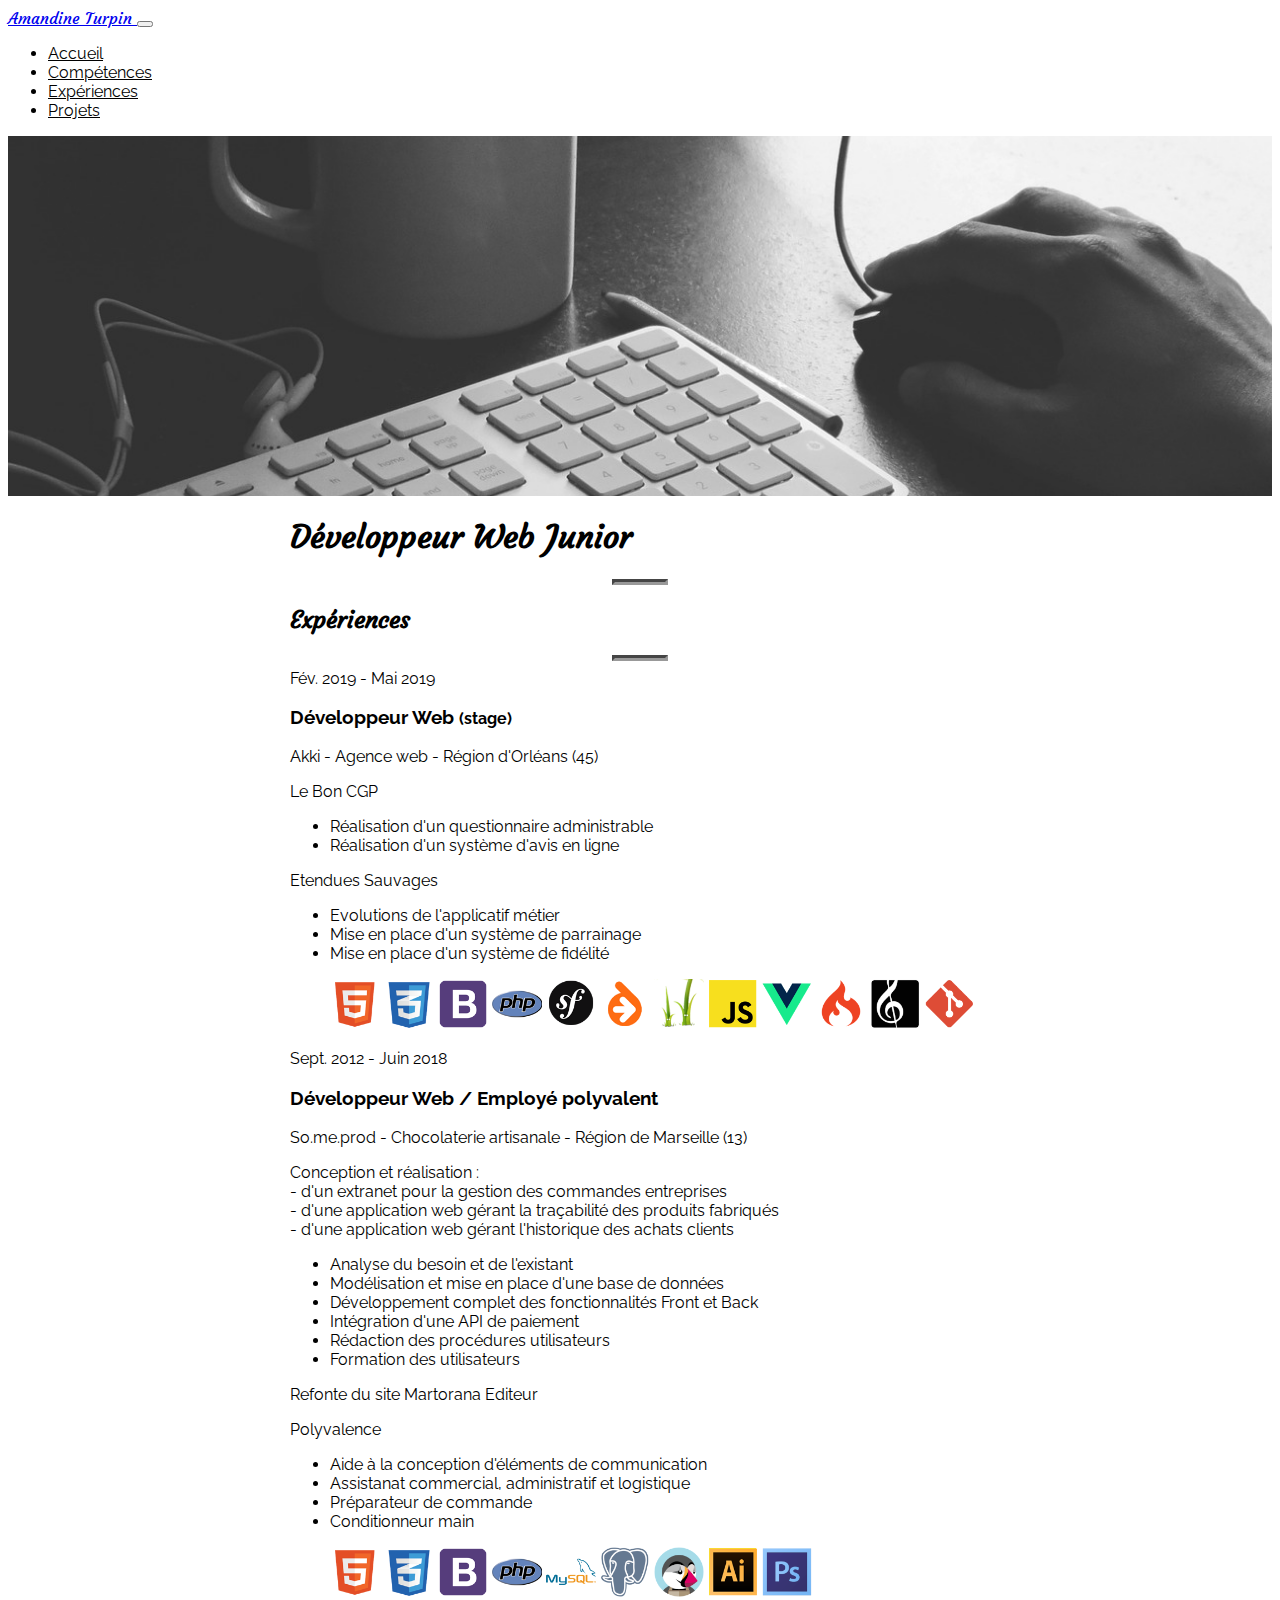
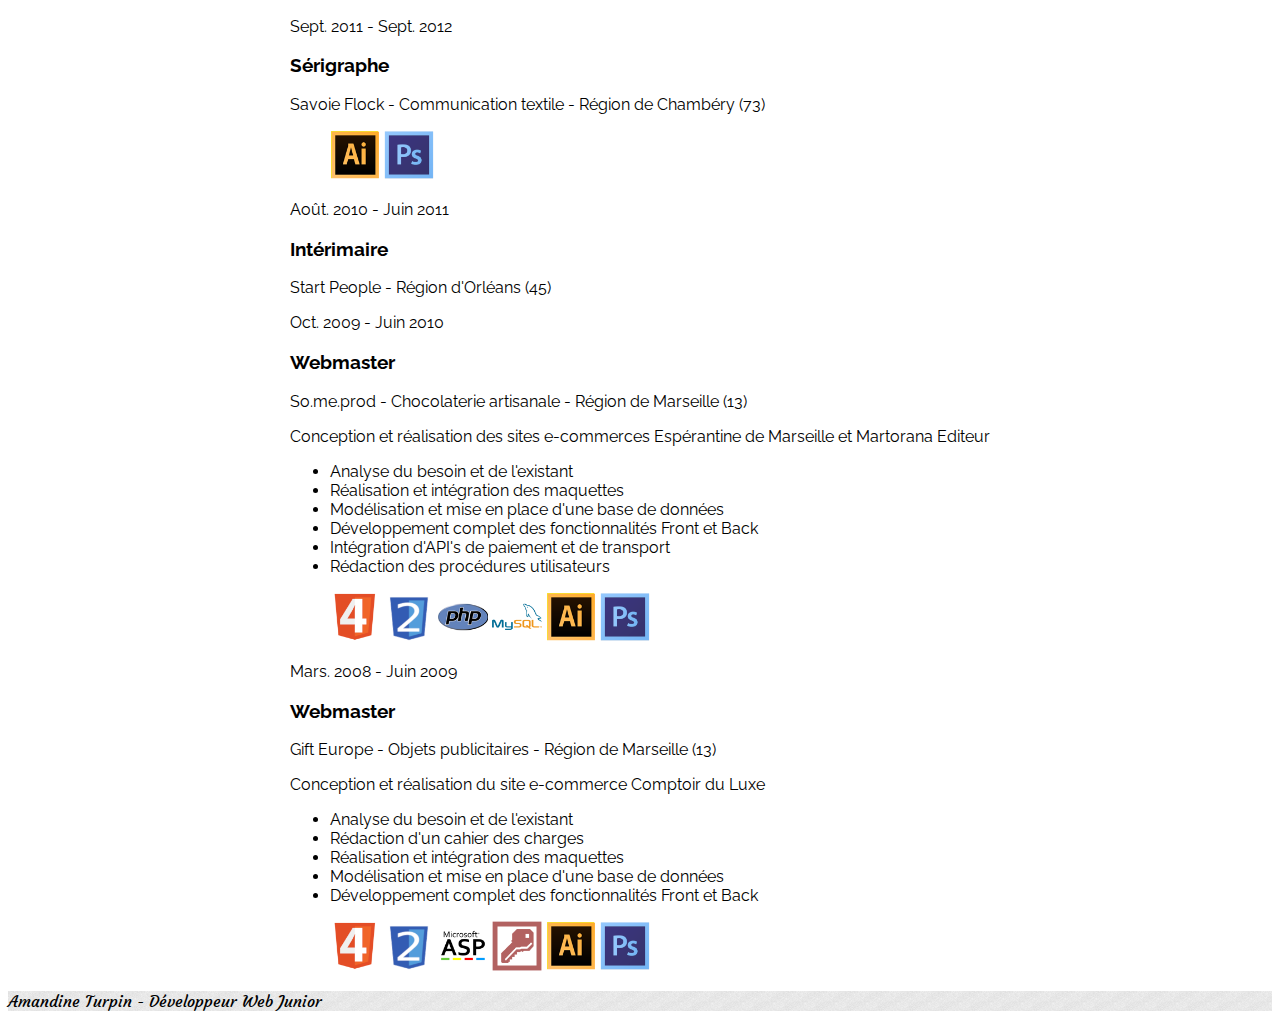
==== experiences.html @ f18df3b7 "Footer section" ====
<!doctype html>
<html lang="fr">
<head>
    <!-- Required meta tags -->
    <meta charset="utf-8">
    <meta name="viewport" content="width=device-width, initial-scale=1, shrink-to-fit=no">

    <!-- Bootstrap CSS -->
    <link rel="stylesheet" href="https://stackpath.bootstrapcdn.com/bootstrap/4.1.3/css/bootstrap.min.css"
          integrity="sha384-MCw98/SFnGE8fJT3GXwEOngsV7Zt27NXFoaoApmYm81iuXoPkFOJwJ8ERdknLPMO"
          crossorigin="anonymous">
    <link rel="stylesheet" href="https://use.fontawesome.com/releases/v5.5.0/css/all.css"
          integrity="sha384-B4dIYHKNBt8Bc12p+WXckhzcICo0wtJAoU8YZTY5qE0Id1GSseTk6S+L3BlXeVIU"
          crossorigin="anonymous">

    <link href="https://fonts.googleapis.com/css?family=Courgette" rel="stylesheet">
    <link href="https://fonts.googleapis.com/css?family=Raleway" rel="stylesheet">
    <link href="css/style.css" rel="stylesheet">

    <title>Amandine Turpin - D&eacute;veloppeur Web</title>
</head>

<body>

<nav class="navbar navbar-expand-lg navbar-light bg-light fixed-top border-bottom border-secondary" id="mainNav">
    <div class="container">
        <a class="navbar-brand js-scroll-trigger" href="index.html">
            Amandine <span class="text-info">Turpin</span>
        </a>
        <button class="navbar-toggler navbar-toggler-right" type="button" data-toggle="collapse"
                data-target="#navbarResponsive" aria-controls="navbarResponsive" aria-expanded="false"
                aria-label="Amandine Turpin">
            <span class="navbar-toggler-icon"></span>
        </button>
        <div class="collapse navbar-collapse" id="navbarResponsive">
            <ul class="navbar-nav ml-auto">
                <li class="nav-item">
                    <a class="nav-link" href="index.html">Accueil</a>
                </li>
                <li class="nav-item">
                    <a class="nav-link" href="skills.html">Compétences</a>
                </li>
                <li class="nav-item">
                    <a class="nav-link" href="experiences.html">Expériences</a>
                </li>
                <li class="nav-item">
                    <a class="nav-link" href="projects.html">Projets</a>
                </li>
            </ul>
        </div>
    </div>
</nav>

<header>
    <div class="container-fluid my-auto">
        <div class="row secondary-header border-bottom border-secondary shadow">
            <div class="col-12"></div>
        </div>
    </div>
</header>

<section class="section-secondary experience p-lg-5 p-3 pt-5">
    <div class="container">
        <div class="row">
            <div class="col-12">
                <h1 class="text-center">Développeur Web <span class="text-info">Junior</span></h1>
                <hr>
                <h2 class="text-center my-4">Expériences</h2>
                <hr>
            </div>
        </div>

        <div class="row border mt-3 mb-5 p-3 rounded shadow">
            <div class="col-lg-6 text-right mb-3 order-lg-2">
                <i class="fas fa-briefcase text-info mr-2"></i> Fév. 2019 - Mai 2019
            </div>
            <div class="col-lg-6 order-lg-1">
                <h3>Développeur Web
                    <small>(stage)</small>
                </h3>
                <p>Akki - Agence web - Région d'Orléans (45)</p>
            </div>
            <div class="col-12 col-lg-6 mt-2 mt-lg-0 order-lg-3 border-top pt-3">
                <p>Le Bon CGP</p>
                <ul>
                    <li>Réalisation d'un questionnaire administrable</li>
                    <li>Réalisation d'un système d'avis en ligne</li>
                </ul>
            </div>
            <div class="col-12 col-lg-6 mt-2 mt-lg-0 order-lg-3 border-top pt-3">
                <p>Etendues Sauvages</p>
                <ul>
                    <li>Evolutions de l'applicatif métier</li>
                    <li>Mise en place d'un système de parrainage</li>
                    <li>Mise en place d'un système de fidélité</li>
                </ul>
            </div>
            <div class="col-12 mt-2 order-lg-5 border-top pt-3 experience-details">
                <ul class="pl-0">
                    <li class="mr-1"><img src="pictures/skills/html-5.png" alt="Skill : HTML 5"/></li>
                    <li class="mr-1"><img src="pictures/skills/css-3.png" alt="Skill : CSS 3"/></li>
                    <li class="mr-1"><img src="pictures/skills/bootstrap-4.png" alt="Skill : Bootstrap 4"/></li>
                    <li class="mr-1"><img src="pictures/skills/php-7.png" alt="Skill : PHP 7"/></li>
                    <li class="mr-1"><img src="pictures/skills/symfony-4.png" alt="Skill : Symfony 4"/></li>
                    <li class="mr-1"><img src="pictures/skills/doctrine.png" alt="Skill : Doctrine"/></li>
                    <li class="mr-1"><img src="pictures/skills/twig-1.png" alt="Skill : Twig"/></li>
                    <li class="mr-1"><img src="pictures/skills/js.png" alt="Skill : Javascript"/></li>
                    <li class="mr-1"><img src="pictures/skills/vuejs.png" alt="Skill : Vue.js"/></li>
                    <li class="mr-1"><img src="pictures/skills/codeigniter.png" alt="Skill : CodeIgniter"/></li>
                    <li class="mr-1"><img src="pictures/skills/sonata.png" alt="Skill : Sonata Admin"/></li>
                    <li class="mr-1"><img src="pictures/skills/git.png" alt="Skill : Git"/></li>
                </ul>
            </div>
        </div>

        <div class="row border mt-3 mb-5 p-3 rounded shadow">
            <div class="col-lg-4 text-right mb-3 order-lg-2">
                <i class="fas fa-briefcase text-info mr-2"></i> Sept. 2012 - Juin 2018
            </div>
            <div class="col-lg-8 order-lg-1">
                <h3>Développeur Web / Employé polyvalent</h3>
                <p>So.me.prod - Chocolaterie artisanale - Région de Marseille (13)</p>
            </div>
            <div class="col-12 col-lg-6 mt-2 mt-lg-0 order-lg-3 border-top pt-3">
                <p>Conception et réalisation : <br/>
                    - d'un extranet pour la gestion des commandes entreprises<br/>
                    - d'une application web gérant la traçabilité des produits fabriqués<br/>
                    - d'une application web gérant l'historique des achats clients
                </p>
                <ul>
                    <li>Analyse du besoin et de l'existant</li>
                    <li>Modélisation et mise en place d'une base de données</li>
                    <li>Développement complet des fonctionnalités Front et Back</li>
                    <li>Intégration d'une API de paiement</li>
                    <li>Rédaction des procédures utilisateurs</li>
                    <li>Formation des utilisateurs</li>
                </ul>
            </div>
            <div class="col-12 col-lg-6 mt-2 mt-lg-0 order-lg-4 border-top pt-3">
                <p>Refonte du site Martorana Editeur</p>
                <p>Polyvalence</p>
                <ul>
                    <li>Aide à la conception d'éléments de communication</li>
                    <li>Assistanat commercial, administratif et logistique</li>
                    <li>Préparateur de commande</li>
                    <li>Conditionneur main</li>
                </ul>
            </div>
            <div class="col-12 mt-2 mt-lg-0 order-lg-5 border-top pt-3 experience-details">
                <ul class="pl-0">
                    <li class="mr-1"><img src="pictures/skills/html-5.png" alt="Skill : HTML 4/5"/></li>
                    <li class="mr-1"><img src="pictures/skills/css-3.png" alt="Skill : CSS 2/3"/></li>
                    <li class="mr-1"><img src="pictures/skills/bootstrap-4.png" alt="Skill : Bootstrap 3"/></li>
                    <li class="mr-1"><img src="pictures/skills/php-7.png" alt="Skill : PHP"/></li>
                    <li class="mr-1"><img src="pictures/skills/mysql.png" alt="Skill : MySQL"/></li>
                    <li class="mr-1"><img src="pictures/skills/postgresql.png" alt="Skill : PostgreSQL"/></li>
                    <li class="mr-1"><img src="pictures/skills/prestashop.png" alt="Skill : Prestashop 1.6"/></li>
                    <li class="mr-1"><img src="pictures/skills/illustrator-cs6.png" alt="Skill : Illustrator CS6"/></li>
                    <li><img src="pictures/skills/photoshop-cs6.png" alt="Skill : Photoshop CS6"/></li>
                </ul>
            </div>
        </div>

        <div class="row border mt-3 mb-5 p-3 rounded shadow">
            <div class="col-lg-6 text-right mb-3 order-lg-2">
                <i class="fas fa-briefcase text-info mr-2"></i> Sept. 2011 - Sept. 2012
            </div>
            <div class="col-lg-6 order-lg-1">
                <h3>Sérigraphe</h3>
                <p>Savoie Flock - Communication textile - Région de Chambéry (73)</p>
            </div>
            <div class="col-12 mt-2 mt-lg-0 order-lg-3 border-top pt-3 experience-details">
                <ul class="pl-0">
                    <li class="mr-1"><img src="pictures/skills/illustrator-cs6.png" alt="Skills : Illustrator CS5"/>
                    </li>
                    <li><img src="pictures/skills/photoshop-cs6.png" alt="Skills : Photoshop CS5"/></li>
                </ul>
            </div>
        </div>

        <div class="row border mt-3 mb-5 p-3 rounded shadow">
            <div class="col-lg-6 text-right mb-3 order-lg-2">
                <i class="fas fa-briefcase text-info mr-2"></i> Août. 2010 - Juin 2011
            </div>
            <div class="col-lg-6 order-lg-1">
                <h3>Intérimaire</h3>
                <p>Start People - Région d'Orléans (45)</p>
            </div>
        </div>

        <div class="row border mt-3 mb-5 p-3 rounded shadow">
            <div class="col-lg-6 text-right mb-3 order-lg-2">
                <i class="fas fa-briefcase text-info mr-2"></i> Oct. 2009 - Juin 2010
            </div>
            <div class="col-lg-6 order-lg-1">
                <h3>Webmaster</h3>
                <p class="mb-2">So.me.prod - Chocolaterie artisanale - Région de Marseille (13)</p>
            </div>
            <div class="col-12 mt-2 order-lg-3 border-top pt-3">
                <p>Conception et réalisation des sites e-commerces Espérantine de Marseille et Martorana Editeur</p>
                <ul>
                    <li>Analyse du besoin et de l'existant</li>
                    <li>Réalisation et intégration des maquettes</li>
                    <li>Modélisation et mise en place d'une base de données</li>
                    <li>Développement complet des fonctionnalités Front et Back</li>
                    <li>Intégration d'API's de paiement et de transport</li>
                    <li>Rédaction des procédures utilisateurs</li>
                </ul>
            </div>
            <div class="col-12 col-lg-6 mt-2 order-lg-4 border-top pt-3 experience-details">
                <ul class="pl-0">
                    <li class="mr-1"><img src="pictures/skills/html4.png" alt="Skill : HTML 4"/></li>
                    <li class="mr-1"><img src="pictures/skills/css2.png" alt="Skill : CSS 2"/></li>
                    <li class="mr-1"><img src="pictures/skills/php-7.png" alt="Skill : PHP"/></li>
                    <li class="mr-1"><img src="pictures/skills/mysql.png" alt="Skill : MySQL"/></li>
                    <li class="mr-1"><img src="pictures/skills/illustrator-cs6.png" alt="Skill : Illustrator CS4"/></li>
                    <li><img src="pictures/skills/photoshop-cs6.png" alt="Skill : Photoshop CS4"/></li>
                </ul>
            </div>
        </div>

        <div class="row border mt-3 mb-5 p-3 rounded shadow">
            <div class="col-lg-6 text-right mb-3 order-lg-2">
                <i class="fas fa-briefcase text-info mr-2"></i> Mars. 2008 - Juin 2009
            </div>
            <div class="col-lg-6 order-lg-1">
                <h3>Webmaster</h3>
                <p class="mb-2">Gift Europe - Objets publicitaires - Région de Marseille (13)</p>
            </div>
            <div class="col-12 mt-2 order-lg-3 border-top pt-3">
                <p>Conception et réalisation du site e-commerce Comptoir du Luxe</p>
                <ul>
                    <li>Analyse du besoin et de l'existant</li>
                    <li>Rédaction d'un cahier des charges</li>
                    <li>Réalisation et intégration des maquettes</li>
                    <li>Modélisation et mise en place d'une base de données</li>
                    <li>Développement complet des fonctionnalités Front et Back</li>
                </ul>
            </div>
            <div class="col-12 mt-2 mt-lg-0 order-lg-4 border-top pt-3 experience-details">
                <ul class="pl-0">
                    <li class="mr-1"><img src="pictures/skills/html4.png" alt="Skill : HTML 4"/></li>
                    <li class="mr-1"><img src="pictures/skills/css2.png" alt="Skill : CSS 2"/></li>
                    <li class="mr-1"><img src="pictures/skills/asp.png" alt="Skill : ASP"/></li>
                    <li class="mr-1"><img src="pictures/skills/access.png" alt="Skill : Access"/></li>
                    <li class="mr-1"><img src="pictures/skills/illustrator-cs6.png" alt="Skill : Illustrator CS4"/></li>
                    <li><img src="pictures/skills/photoshop-cs6.png" alt="Skill : Photoshop CS4"/></li>
                </ul>
            </div>
        </div>
    </div>
</section>

<footer>
    <div class="container-fluid my-auto">
        <div class="row py-3 text-center border-top border-secondary">
            <div class="col-12">
                Amandine <span class="text-info">Turpin</span> - Développeur Web <span class="text-info">Junior</span>
            </div>
            <div class="col-12 mt-2">
                <a href="https://www.linkedin.com/in/amandine-turpin/" title="Profil LinkedIn"
                   class="text-dark mr-3" target="_blank">
                    <i class="fab fa-linkedin fa-2x"></i>
                </a>
                <a href="https://github.com/Amandine1345/" title="Profil GitHub" class="text-dark"
                   target="_blank">
                    <i class="fab fa-github fa-2x"></i>
                </a>
            </div>
        </div>
    </div>
</footer>

<!-- Optional JavaScript -->
<!-- jQuery first, then Popper.js, then Bootstrap JS -->
<script src="https://code.jquery.com/jquery-3.3.1.slim.min.js"
        integrity="sha384-q8i/X+965DzO0rT7abK41JStQIAqVgRVzpbzo5smXKp4YfRvH+8abtTE1Pi6jizo"
        crossorigin="anonymous"></script>
<script src="https://cdnjs.cloudflare.com/ajax/libs/popper.js/1.14.3/umd/popper.min.js"
        integrity="sha384-ZMP7rVo3mIykV+2+9J3UJ46jBk0WLaUAdn689aCwoqbBJiSnjAK/l8WvCWPIPm49"
        crossorigin="anonymous"></script>
<script src="https://stackpath.bootstrapcdn.com/bootstrap/4.1.3/js/bootstrap.min.js"
        integrity="sha384-ChfqqxuZUCnJSK3+MXmPNIyE6ZbWh2IMqE241rYiqJxyMiZ6OW/JmZQ5stwEULTy"
        crossorigin="anonymous"></script>
</body>
</html>
---- css/style.css ----
body {
    font-family: 'Raleway', Arial, sans-serif;
}

.navbar-light .navbar-nav .nav-link {
    color: black
}

h1,
h2,
.navbar-brand,
footer {
    font-family: 'Courgette', cursive;
}

.skills h2 {
    border-bottom: 1px dashed #FFF;
}

h2 {
    border-bottom: 1px dashed #000;
}

.secondary-header {
    height: 40vh;
    overflow: hidden;
    background-image: url('../pictures/css/secondary-header.jpg');
    background-position: center center;
    background-size: cover;
}


section {
    min-height: 40vh;
    justify-items: center;
}

hr {
    max-width: 50px;
    border-width: 3px;
    border-color: #999;
}

.experiences .card-title {
    min-height: 48px;
}

.experience h2 {
    border: none;
}

.experience h3 {
    font-weight: bold;
}

.experience-details ul {
    list-style: none;
}

.experience-details li {
    display: inline;
}

.experience-details li img {
    width: 50px;
}

.icons-contact {
    background-image: url('../pictures/css/icons-contact.jpg');
    background-position: top center;
    background-repeat: no-repeat;
}

.icons-contact ul {
    list-style: none;
    margin-top: 130px;
    margin-left: 105px;
}

.icons-contact li {
    display: inline;
}

footer {
    background-image: url('../pictures/css/60-lines.png');
}

@media (max-width: 576px) {
    .icons-contact ul {
        margin-left: 40px;
    }
}

@media (min-width: 576px) {
    .icons-contact ul {
        margin-left: 130px;
    }
}

@media (min-width: 768px) {
    .icons-contact ul {
        margin-left: 220px;
    }
}

@media (min-width: 992px) {
    .icons-contact ul {
        margin-left: 60px;
    }
}

@media (min-width: 1200px) {
    .icons-contact ul {
        margin-left: 105px;
    }
}
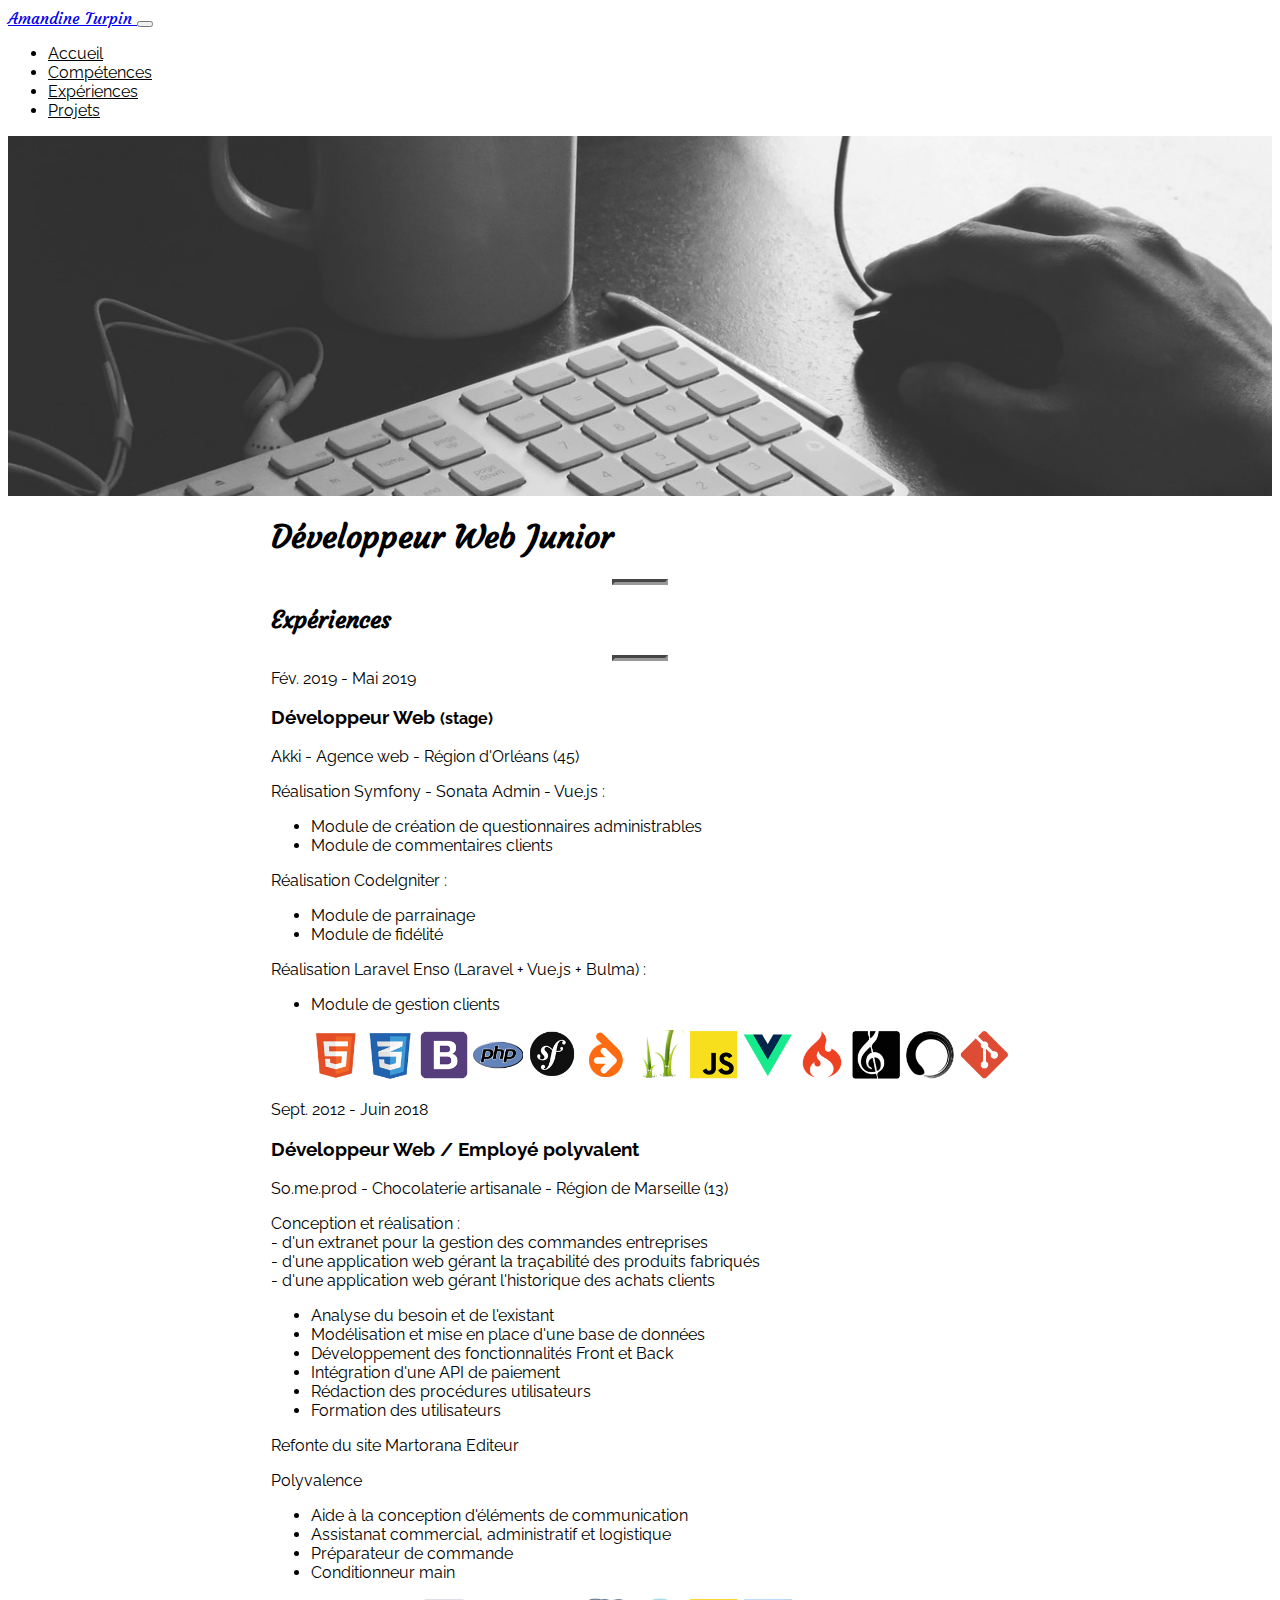
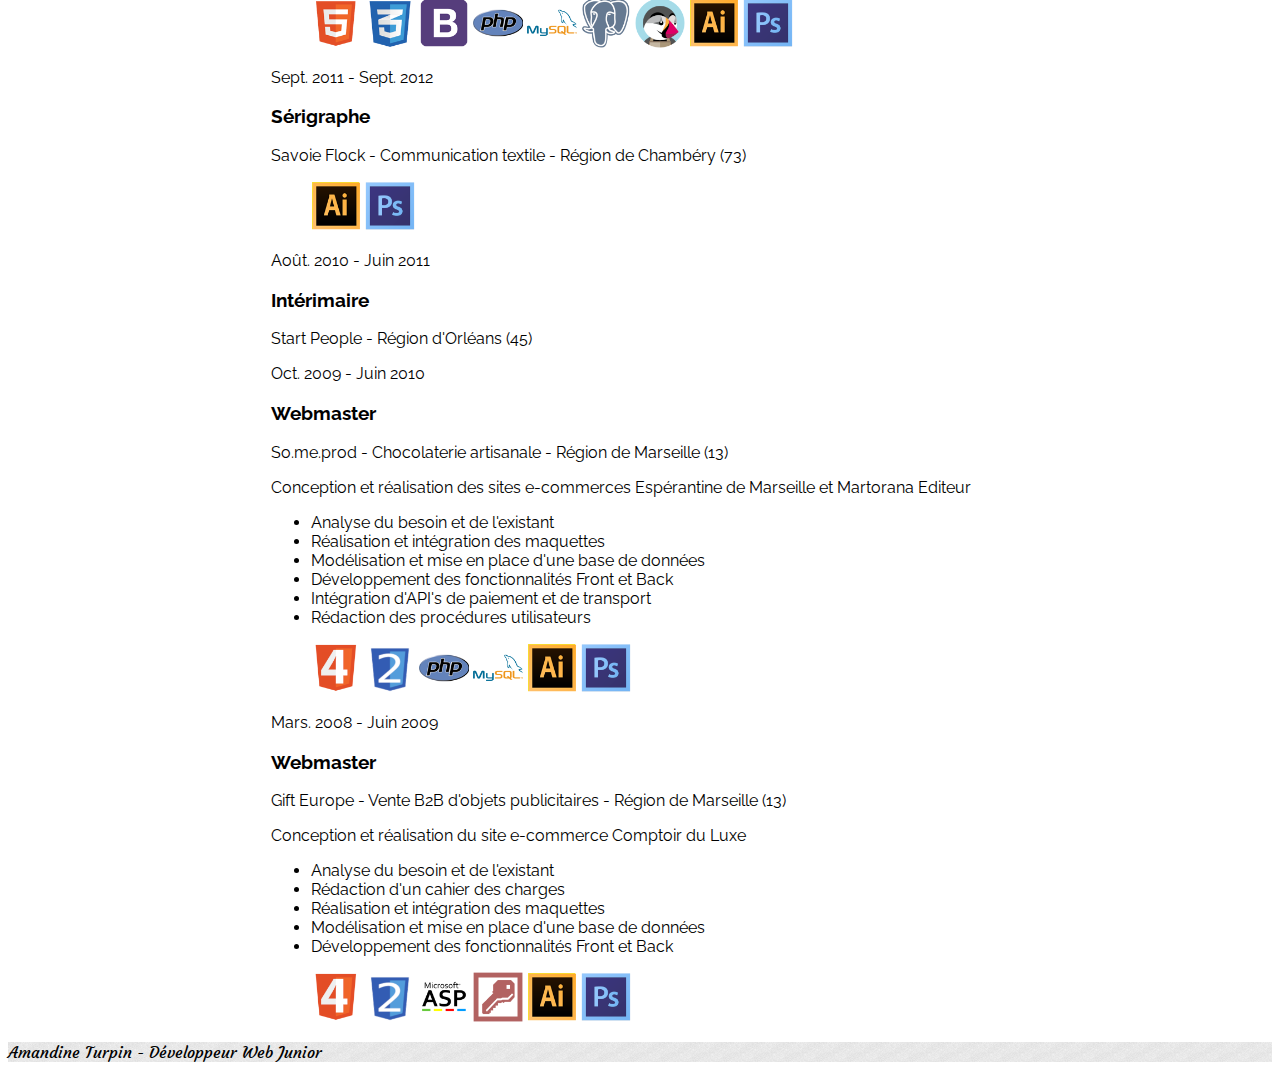
==== commit 38dc8896: "20190408 Update Akki experience" ====
--- a/experiences.html
+++ b/experiences.html
@@ -16,6 +16,11 @@
     <link href="https://fonts.googleapis.com/css?family=Courgette" rel="stylesheet">
     <link href="https://fonts.googleapis.com/css?family=Raleway" rel="stylesheet">
     <link href="css/style.css" rel="stylesheet">
+
+    <link rel="apple-touch-icon" sizes="180x180" href="pictures/css/favicon_io/apple-touch-icon.png">
+    <link rel="icon" type="image/png" sizes="32x32" href="pictures/css/favicon_io/favicon-32x32.png">
+    <link rel="icon" type="image/png" sizes="16x16" href="pictures/css/favicon_io/favicon-16x16.png">
+    <link rel="manifest" href="pictures/css/favicon_io/site.webmanifest">
 
     <title>Amandine Turpin - D&eacute;veloppeur Web</title>
 </head>
@@ -81,34 +86,64 @@
                 <p>Akki - Agence web - Région d'Orléans (45)</p>
             </div>
             <div class="col-12 col-lg-6 mt-2 mt-lg-0 order-lg-3 border-top pt-3">
-                <p>Le Bon CGP</p>
-                <ul>
-                    <li>Réalisation d'un questionnaire administrable</li>
-                    <li>Réalisation d'un système d'avis en ligne</li>
+                <p>Réalisation Symfony - Sonata Admin - Vue.js : </p>
+                <ul>
+                    <li>Module de création de questionnaires administrables</li>
+                    <li>Module de commentaires clients</li>
+                </ul>
+                <p>Réalisation CodeIgniter : </p>
+                <ul>
+                    <li>Module de parrainage</li>
+                    <li>Module de fidélité</li>
                 </ul>
             </div>
             <div class="col-12 col-lg-6 mt-2 mt-lg-0 order-lg-3 border-top pt-3">
-                <p>Etendues Sauvages</p>
-                <ul>
-                    <li>Evolutions de l'applicatif métier</li>
-                    <li>Mise en place d'un système de parrainage</li>
-                    <li>Mise en place d'un système de fidélité</li>
+                <p>Réalisation Laravel Enso (Laravel + Vue.js + Bulma) : </p>
+                <ul>
+                    <li>Module de gestion clients</li>
                 </ul>
             </div>
             <div class="col-12 mt-2 order-lg-5 border-top pt-3 experience-details">
                 <ul class="pl-0">
-                    <li class="mr-1"><img src="pictures/skills/html-5.png" alt="Skill : HTML 5"/></li>
-                    <li class="mr-1"><img src="pictures/skills/css-3.png" alt="Skill : CSS 3"/></li>
-                    <li class="mr-1"><img src="pictures/skills/bootstrap-4.png" alt="Skill : Bootstrap 4"/></li>
-                    <li class="mr-1"><img src="pictures/skills/php-7.png" alt="Skill : PHP 7"/></li>
-                    <li class="mr-1"><img src="pictures/skills/symfony-4.png" alt="Skill : Symfony 4"/></li>
-                    <li class="mr-1"><img src="pictures/skills/doctrine.png" alt="Skill : Doctrine"/></li>
-                    <li class="mr-1"><img src="pictures/skills/twig-1.png" alt="Skill : Twig"/></li>
-                    <li class="mr-1"><img src="pictures/skills/js.png" alt="Skill : Javascript"/></li>
-                    <li class="mr-1"><img src="pictures/skills/vuejs.png" alt="Skill : Vue.js"/></li>
-                    <li class="mr-1"><img src="pictures/skills/codeigniter.png" alt="Skill : CodeIgniter"/></li>
-                    <li class="mr-1"><img src="pictures/skills/sonata.png" alt="Skill : Sonata Admin"/></li>
-                    <li class="mr-1"><img src="pictures/skills/git.png" alt="Skill : Git"/></li>
+                    <li class="mr-1">
+                        <img src="pictures/skills/html-5.png" alt="Skill : HTML 5" alt="Skill : HTML 5" title="HTML 5" />
+                    </li>
+                    <li class="mr-1">
+                        <img src="pictures/skills/css-3.png" alt="Skill : CSS 3" title="CSS 3" />
+                    </li>
+                    <li class="mr-1">
+                        <img src="pictures/skills/bootstrap-4.png" alt="Skill : Bootstrap 4" title="Bootstrap 4" />
+                    </li>
+                    <li class="mr-1">
+                        <img src="pictures/skills/php-7.png" alt="Skill : PHP 7" title="PHP 7" />
+                    </li>
+                    <li class="mr-1">
+                        <img src="pictures/skills/symfony-4.png" alt="Skill : Symfony 4" title="Symfony 4"/>
+                    </li>
+                    <li class="mr-1">
+                        <img src="pictures/skills/doctrine.png" alt="Skill : Doctrine" title="Doctrine" />
+                    </li>
+                    <li class="mr-1">
+                        <img src="pictures/skills/twig-1.png" alt="Skill : Twig" title="Twig" />
+                    </li>
+                    <li class="mr-1">
+                        <img src="pictures/skills/js.png" alt="Skill : Javascript" title="Javascript" />
+                    </li>
+                    <li class="mr-1">
+                        <img src="pictures/skills/vuejs.png" alt="Skill : Vue.js" title="Vue.js" />
+                    </li>
+                    <li class="mr-1">
+                        <img src="pictures/skills/codeigniter.png" alt="Skill : CodeIgniter" title="CodeIgniter" />
+                    </li>
+                    <li class="mr-1">
+                        <img src="pictures/skills/sonata.png" alt="Skill : Sonata Admin" title="Sonata Admin"/>
+                    </li>
+                    <li class="mr-1">
+                        <img src="pictures/skills/laravel-enso.png" alt="Skill : Laravel Enso" title="Laravel Enso (Laravel + Vue.js + Bulma)"/>
+                    </li>
+                    <li class="mr-1">
+                        <img src="pictures/skills/git.png" alt="Skill : Git" title="Git" />
+                    </li>
                 </ul>
             </div>
         </div>
@@ -130,7 +165,7 @@
                 <ul>
                     <li>Analyse du besoin et de l'existant</li>
                     <li>Modélisation et mise en place d'une base de données</li>
-                    <li>Développement complet des fonctionnalités Front et Back</li>
+                    <li>Développement des fonctionnalités Front et Back</li>
                     <li>Intégration d'une API de paiement</li>
                     <li>Rédaction des procédures utilisateurs</li>
                     <li>Formation des utilisateurs</li>
@@ -148,15 +183,33 @@
             </div>
             <div class="col-12 mt-2 mt-lg-0 order-lg-5 border-top pt-3 experience-details">
                 <ul class="pl-0">
-                    <li class="mr-1"><img src="pictures/skills/html-5.png" alt="Skill : HTML 4/5"/></li>
-                    <li class="mr-1"><img src="pictures/skills/css-3.png" alt="Skill : CSS 2/3"/></li>
-                    <li class="mr-1"><img src="pictures/skills/bootstrap-4.png" alt="Skill : Bootstrap 3"/></li>
-                    <li class="mr-1"><img src="pictures/skills/php-7.png" alt="Skill : PHP"/></li>
-                    <li class="mr-1"><img src="pictures/skills/mysql.png" alt="Skill : MySQL"/></li>
-                    <li class="mr-1"><img src="pictures/skills/postgresql.png" alt="Skill : PostgreSQL"/></li>
-                    <li class="mr-1"><img src="pictures/skills/prestashop.png" alt="Skill : Prestashop 1.6"/></li>
-                    <li class="mr-1"><img src="pictures/skills/illustrator-cs6.png" alt="Skill : Illustrator CS6"/></li>
-                    <li><img src="pictures/skills/photoshop-cs6.png" alt="Skill : Photoshop CS6"/></li>
+                    <li class="mr-1">
+                        <img src="pictures/skills/html-5.png" alt="Skill : HTML 4/5" title="HTML 4/5" />
+                    </li>
+                    <li class="mr-1">
+                        <img src="pictures/skills/css-3.png" alt="Skill : CSS 2/3" title="CSS 2/3" />
+                    </li>
+                    <li class="mr-1">
+                        <img src="pictures/skills/bootstrap-4.png" alt="Skill : Bootstrap 3" title="Bootstrap 3" />
+                    </li>
+                    <li class="mr-1">
+                        <img src="pictures/skills/php-7.png" alt="Skill : PHP" title="PHP" />
+                    </li>
+                    <li class="mr-1">
+                        <img src="pictures/skills/mysql.png" alt="Skill : MySQL" title="MySQL" />
+                    </li>
+                    <li class="mr-1">
+                        <img src="pictures/skills/postgresql.png" alt="Skill : PostgreSQL" title="PostgreSQL" />
+                    </li>
+                    <li class="mr-1">
+                        <img src="pictures/skills/prestashop.png" alt="Skill : Prestashop 1.6" title="Prestashop 1.6" />
+                    </li>
+                    <li class="mr-1">
+                        <img src="pictures/skills/illustrator-cs6.png" alt="Skill : Illustrator CS6" title="Illustrator CS6" />
+                    </li>
+                    <li>
+                        <img src="pictures/skills/photoshop-cs6.png" alt="Skill : Photoshop CS6" title="Photoshop CS6" />
+                    </li>
                 </ul>
             </div>
         </div>
@@ -171,9 +224,12 @@
             </div>
             <div class="col-12 mt-2 mt-lg-0 order-lg-3 border-top pt-3 experience-details">
                 <ul class="pl-0">
-                    <li class="mr-1"><img src="pictures/skills/illustrator-cs6.png" alt="Skills : Illustrator CS5"/>
-                    </li>
-                    <li><img src="pictures/skills/photoshop-cs6.png" alt="Skills : Photoshop CS5"/></li>
+                    <li class="mr-1">
+                        <img src="pictures/skills/illustrator-cs6.png" alt="Skills : Illustrator CS5" title="Illustrator CS5" />
+                    </li>
+                    <li>
+                        <img src="pictures/skills/photoshop-cs6.png" alt="Skills : Photoshop CS5" title="Photoshop CS5" />
+                    </li>
                 </ul>
             </div>
         </div>
@@ -202,19 +258,23 @@
                     <li>Analyse du besoin et de l'existant</li>
                     <li>Réalisation et intégration des maquettes</li>
                     <li>Modélisation et mise en place d'une base de données</li>
-                    <li>Développement complet des fonctionnalités Front et Back</li>
+                    <li>Développement des fonctionnalités Front et Back</li>
                     <li>Intégration d'API's de paiement et de transport</li>
                     <li>Rédaction des procédures utilisateurs</li>
                 </ul>
             </div>
             <div class="col-12 col-lg-6 mt-2 order-lg-4 border-top pt-3 experience-details">
                 <ul class="pl-0">
-                    <li class="mr-1"><img src="pictures/skills/html4.png" alt="Skill : HTML 4"/></li>
-                    <li class="mr-1"><img src="pictures/skills/css2.png" alt="Skill : CSS 2"/></li>
-                    <li class="mr-1"><img src="pictures/skills/php-7.png" alt="Skill : PHP"/></li>
-                    <li class="mr-1"><img src="pictures/skills/mysql.png" alt="Skill : MySQL"/></li>
-                    <li class="mr-1"><img src="pictures/skills/illustrator-cs6.png" alt="Skill : Illustrator CS4"/></li>
-                    <li><img src="pictures/skills/photoshop-cs6.png" alt="Skill : Photoshop CS4"/></li>
+                    <li class="mr-1"><img src="pictures/skills/html4.png" alt="Skill : HTML 4" title="HTML 4" /></li>
+                    <li class="mr-1"><img src="pictures/skills/css2.png" alt="Skill : CSS 2" title="CSS 2" /></li>
+                    <li class="mr-1"><img src="pictures/skills/php-7.png" alt="Skill : PHP" title="PHP" /></li>
+                    <li class="mr-1"><img src="pictures/skills/mysql.png" alt="Skill : MySQL" title="MySQL" /></li>
+                    <li class="mr-1">
+                        <img src="pictures/skills/illustrator-cs6.png" alt="Skill : Illustrator CS4" title="Illustrator CS4" />
+                    </li>
+                    <li>
+                        <img src="pictures/skills/photoshop-cs6.png" alt="Skill : Photoshop CS4" title="Photoshop CS4" />
+                    </li>
                 </ul>
             </div>
         </div>
@@ -225,7 +285,7 @@
             </div>
             <div class="col-lg-6 order-lg-1">
                 <h3>Webmaster</h3>
-                <p class="mb-2">Gift Europe - Objets publicitaires - Région de Marseille (13)</p>
+                <p class="mb-2">Gift Europe - Vente B2B d'objets publicitaires - Région de Marseille (13)</p>
             </div>
             <div class="col-12 mt-2 order-lg-3 border-top pt-3">
                 <p>Conception et réalisation du site e-commerce Comptoir du Luxe</p>
@@ -234,17 +294,21 @@
                     <li>Rédaction d'un cahier des charges</li>
                     <li>Réalisation et intégration des maquettes</li>
                     <li>Modélisation et mise en place d'une base de données</li>
-                    <li>Développement complet des fonctionnalités Front et Back</li>
+                    <li>Développement des fonctionnalités Front et Back</li>
                 </ul>
             </div>
             <div class="col-12 mt-2 mt-lg-0 order-lg-4 border-top pt-3 experience-details">
                 <ul class="pl-0">
-                    <li class="mr-1"><img src="pictures/skills/html4.png" alt="Skill : HTML 4"/></li>
-                    <li class="mr-1"><img src="pictures/skills/css2.png" alt="Skill : CSS 2"/></li>
-                    <li class="mr-1"><img src="pictures/skills/asp.png" alt="Skill : ASP"/></li>
-                    <li class="mr-1"><img src="pictures/skills/access.png" alt="Skill : Access"/></li>
-                    <li class="mr-1"><img src="pictures/skills/illustrator-cs6.png" alt="Skill : Illustrator CS4"/></li>
-                    <li><img src="pictures/skills/photoshop-cs6.png" alt="Skill : Photoshop CS4"/></li>
+                    <li class="mr-1"><img src="pictures/skills/html4.png" alt="Skill : HTML 4" title="HTML 4" /></li>
+                    <li class="mr-1"><img src="pictures/skills/css2.png" alt="Skill : CSS 2" title="CSS 2" /></li>
+                    <li class="mr-1"><img src="pictures/skills/asp.png" alt="Skill : ASP" title="ASP" /></li>
+                    <li class="mr-1"><img src="pictures/skills/access.png" alt="Skill : Access" title="Access" /></li>
+                    <li class="mr-1">
+                        <img src="pictures/skills/illustrator-cs6.png" alt="Skill : Illustrator CS4" title="Illustrator CS4" />
+                    </li>
+                    <li>
+                        <img src="pictures/skills/photoshop-cs6.png" alt="Skill : Photoshop CS4" title="Photoshop CS4" />
+                    </li>
                 </ul>
             </div>
         </div>
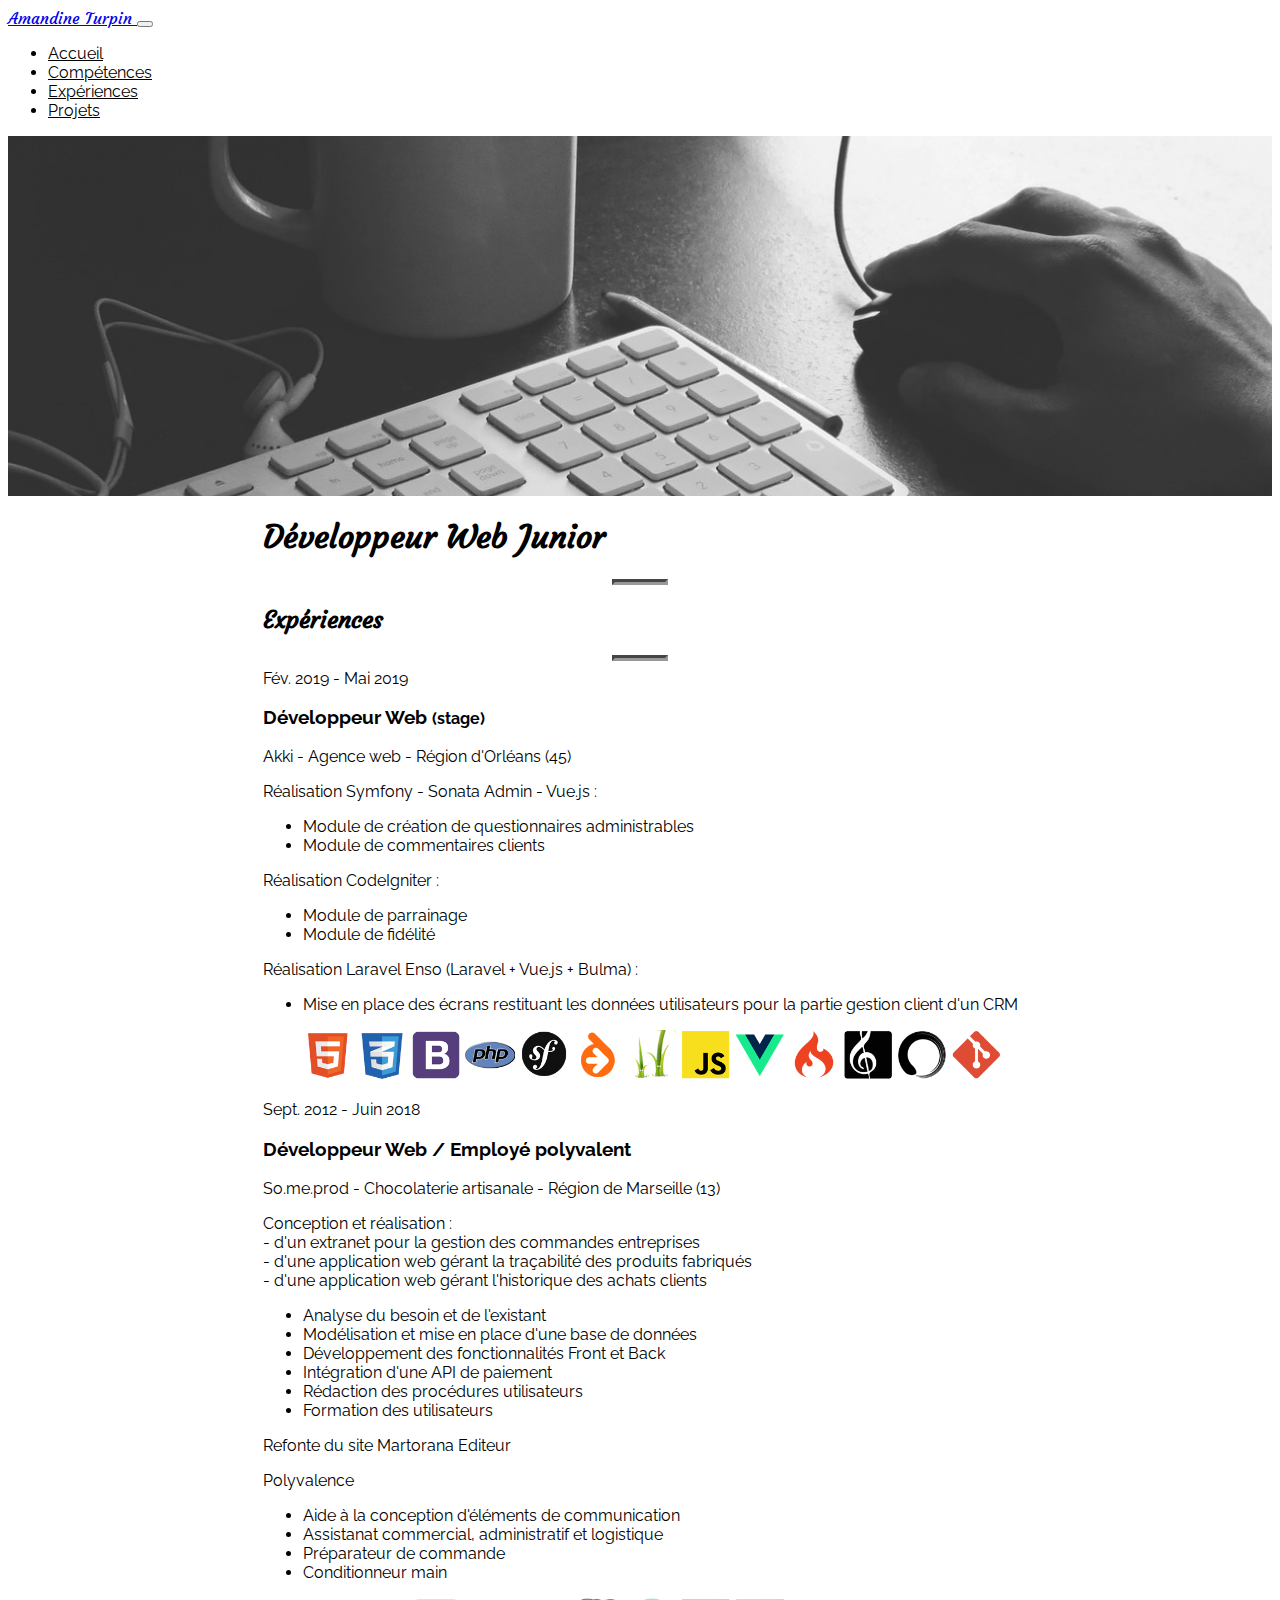
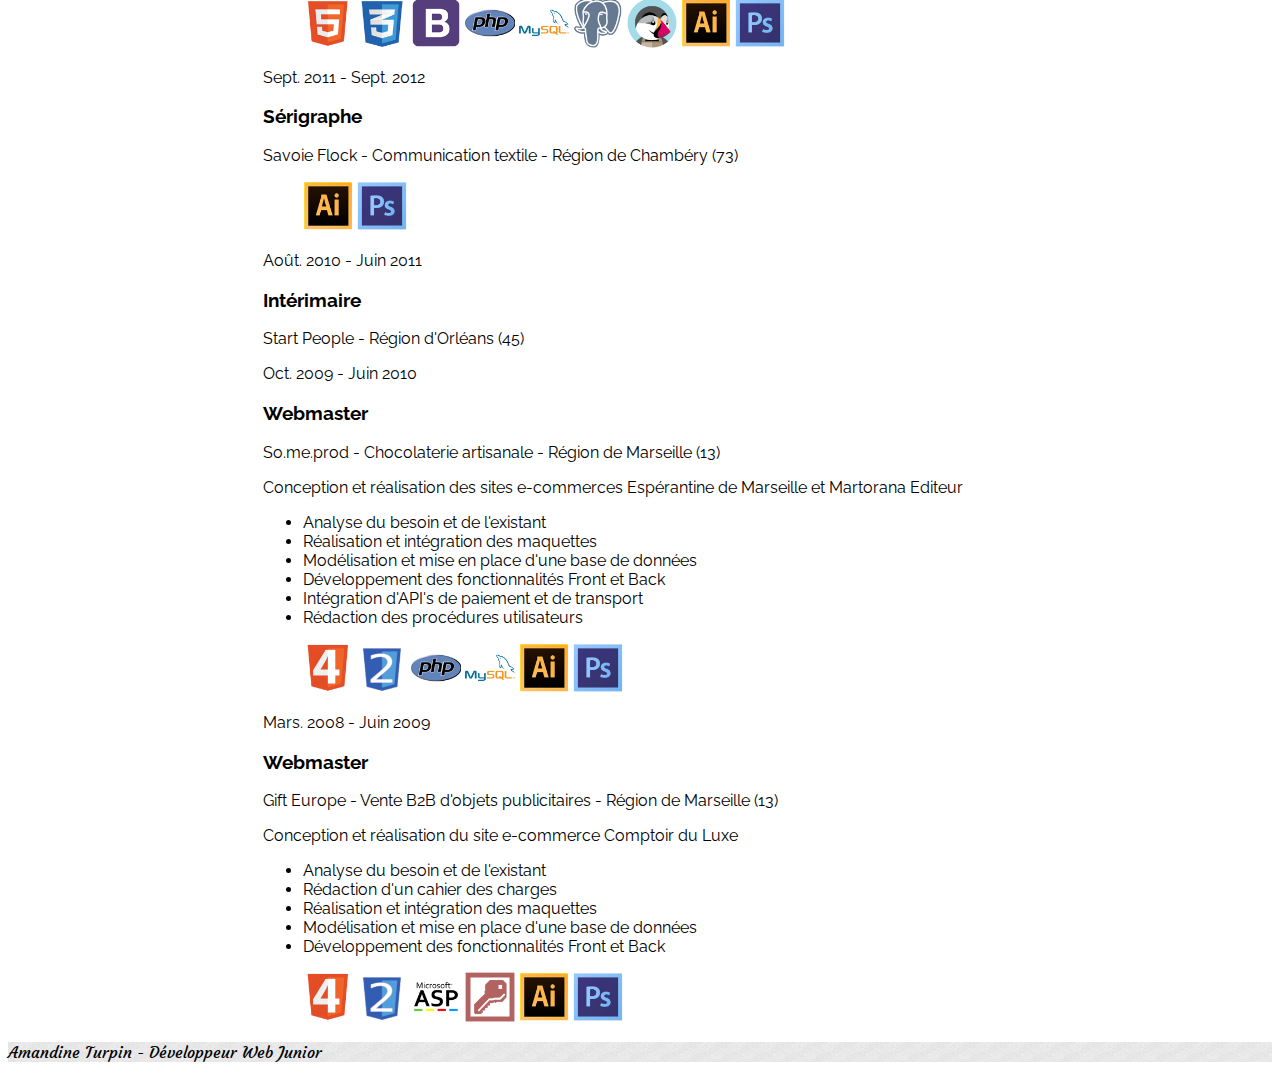
==== commit f0a63c25: "20190422 - update skills, experiences and projects" ====
--- a/experiences.html
+++ b/experiences.html
@@ -100,13 +100,13 @@
             <div class="col-12 col-lg-6 mt-2 mt-lg-0 order-lg-3 border-top pt-3">
                 <p>Réalisation Laravel Enso (Laravel + Vue.js + Bulma) : </p>
                 <ul>
-                    <li>Module de gestion clients</li>
+                    <li>Mise en place des écrans restituant les données utilisateurs pour la partie gestion client d'un CRM</li>
                 </ul>
             </div>
             <div class="col-12 mt-2 order-lg-5 border-top pt-3 experience-details">
                 <ul class="pl-0">
                     <li class="mr-1">
-                        <img src="pictures/skills/html-5.png" alt="Skill : HTML 5" alt="Skill : HTML 5" title="HTML 5" />
+                        <img src="pictures/skills/html-5.png" alt="Skill : HTML 5" title="HTML 5" />
                     </li>
                     <li class="mr-1">
                         <img src="pictures/skills/css-3.png" alt="Skill : CSS 3" title="CSS 3" />
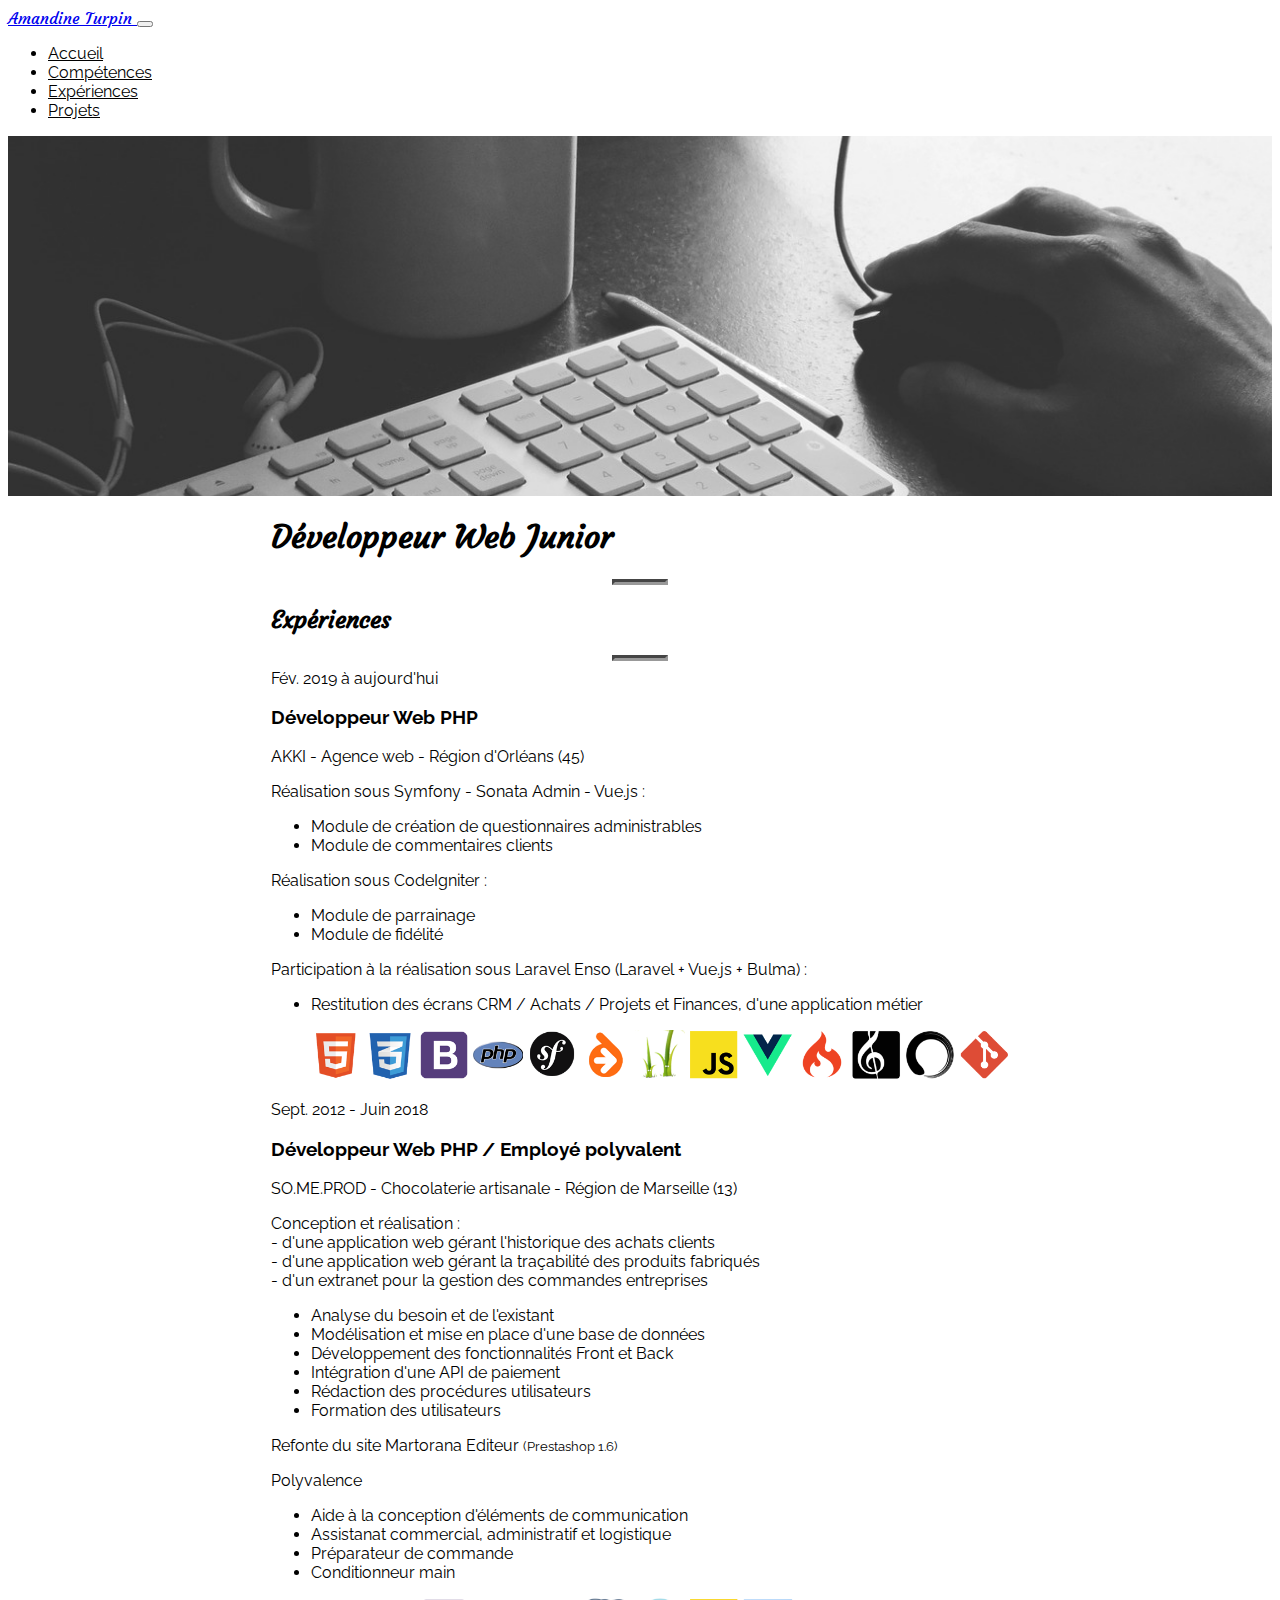
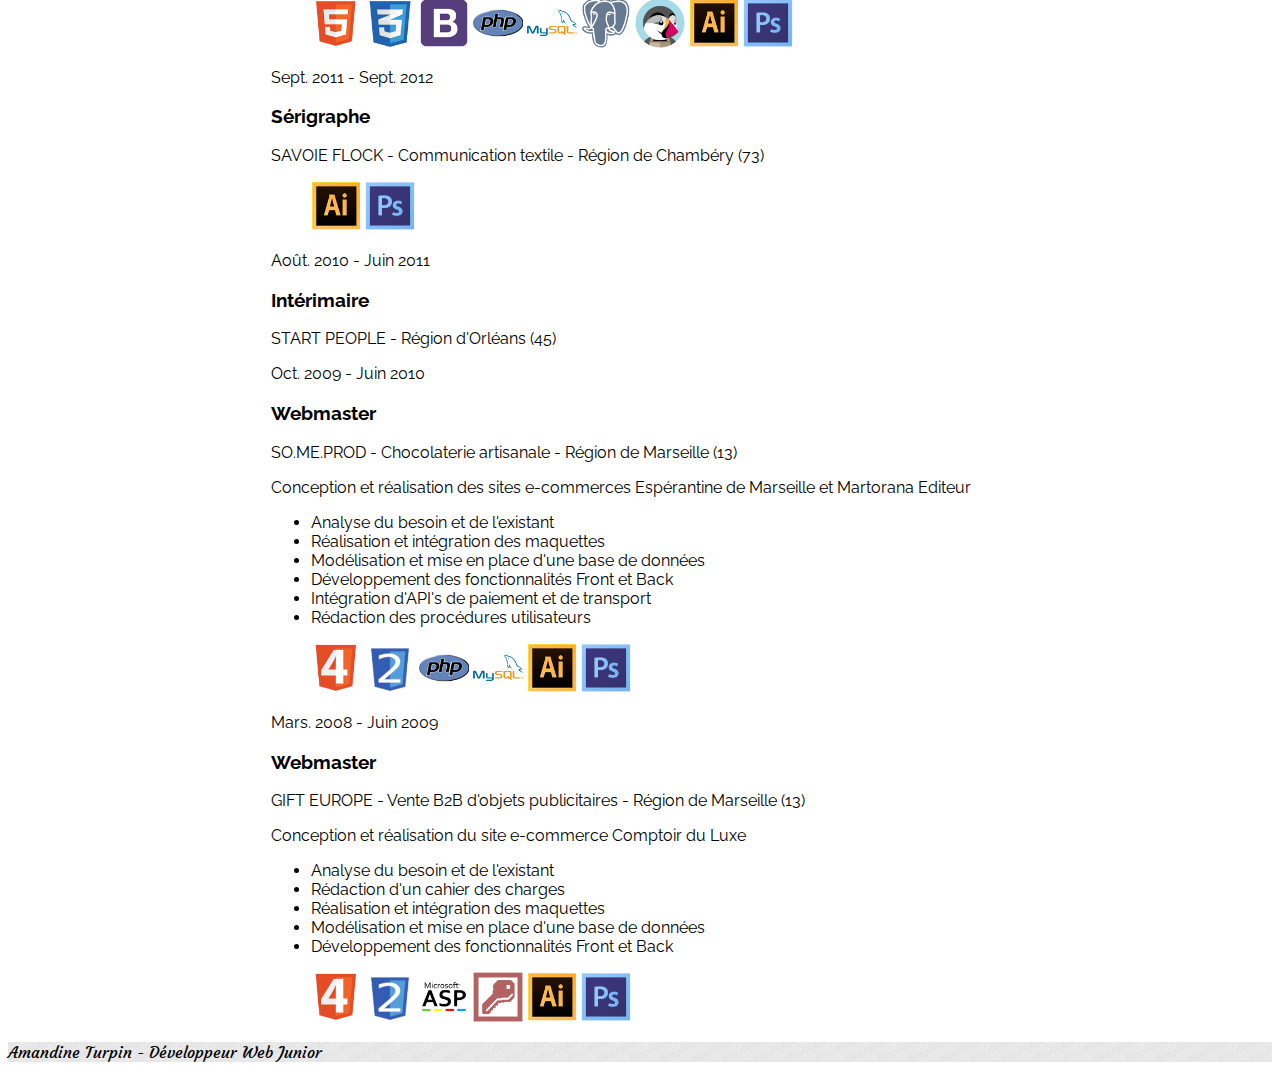
==== commit b50236c6: "[3005][edit] Update edito, experiences and projects" ====
--- a/experiences.html
+++ b/experiences.html
@@ -4,6 +4,7 @@
     <!-- Required meta tags -->
     <meta charset="utf-8">
     <meta name="viewport" content="width=device-width, initial-scale=1, shrink-to-fit=no">
+    <meta name="robots" content="noindex, nofollow">
 
     <!-- Bootstrap CSS -->
     <link rel="stylesheet" href="https://stackpath.bootstrapcdn.com/bootstrap/4.1.3/css/bootstrap.min.css"
@@ -77,30 +78,28 @@
 
         <div class="row border mt-3 mb-5 p-3 rounded shadow">
             <div class="col-lg-6 text-right mb-3 order-lg-2">
-                <i class="fas fa-briefcase text-info mr-2"></i> Fév. 2019 - Mai 2019
+                <i class="fas fa-briefcase text-info mr-2"></i> Fév. 2019 à aujourd'hui
             </div>
             <div class="col-lg-6 order-lg-1">
-                <h3>Développeur Web
-                    <small>(stage)</small>
-                </h3>
-                <p>Akki - Agence web - Région d'Orléans (45)</p>
+                <h3>Développeur Web PHP</h3>
+                <p>AKKI - Agence web - Région d'Orléans (45)</p>
             </div>
             <div class="col-12 col-lg-6 mt-2 mt-lg-0 order-lg-3 border-top pt-3">
-                <p>Réalisation Symfony - Sonata Admin - Vue.js : </p>
+                <p>Réalisation sous Symfony - Sonata Admin - Vue.js : </p>
                 <ul>
                     <li>Module de création de questionnaires administrables</li>
                     <li>Module de commentaires clients</li>
                 </ul>
-                <p>Réalisation CodeIgniter : </p>
+                <p>Réalisation sous CodeIgniter : </p>
                 <ul>
                     <li>Module de parrainage</li>
                     <li>Module de fidélité</li>
                 </ul>
             </div>
             <div class="col-12 col-lg-6 mt-2 mt-lg-0 order-lg-3 border-top pt-3">
-                <p>Réalisation Laravel Enso (Laravel + Vue.js + Bulma) : </p>
-                <ul>
-                    <li>Mise en place des écrans restituant les données utilisateurs pour la partie gestion client d'un CRM</li>
+                <p>Participation à la réalisation sous Laravel Enso (Laravel + Vue.js + Bulma) : </p>
+                <ul>
+                    <li>Restitution des écrans CRM / Achats / Projets et Finances, d'une application métier</li>
                 </ul>
             </div>
             <div class="col-12 mt-2 order-lg-5 border-top pt-3 experience-details">
@@ -153,14 +152,14 @@
                 <i class="fas fa-briefcase text-info mr-2"></i> Sept. 2012 - Juin 2018
             </div>
             <div class="col-lg-8 order-lg-1">
-                <h3>Développeur Web / Employé polyvalent</h3>
-                <p>So.me.prod - Chocolaterie artisanale - Région de Marseille (13)</p>
+                <h3>Développeur Web PHP / Employé polyvalent</h3>
+                <p>SO.ME.PROD - Chocolaterie artisanale - Région de Marseille (13)</p>
             </div>
             <div class="col-12 col-lg-6 mt-2 mt-lg-0 order-lg-3 border-top pt-3">
                 <p>Conception et réalisation : <br/>
-                    - d'un extranet pour la gestion des commandes entreprises<br/>
+                    - d'une application web gérant l'historique des achats clients<br/>
                     - d'une application web gérant la traçabilité des produits fabriqués<br/>
-                    - d'une application web gérant l'historique des achats clients
+                    - d'un extranet pour la gestion des commandes entreprises
                 </p>
                 <ul>
                     <li>Analyse du besoin et de l'existant</li>
@@ -172,7 +171,7 @@
                 </ul>
             </div>
             <div class="col-12 col-lg-6 mt-2 mt-lg-0 order-lg-4 border-top pt-3">
-                <p>Refonte du site Martorana Editeur</p>
+                <p>Refonte du site Martorana Editeur <small>(Prestashop 1.6)</small></p>
                 <p>Polyvalence</p>
                 <ul>
                     <li>Aide à la conception d'éléments de communication</li>
@@ -220,7 +219,7 @@
             </div>
             <div class="col-lg-6 order-lg-1">
                 <h3>Sérigraphe</h3>
-                <p>Savoie Flock - Communication textile - Région de Chambéry (73)</p>
+                <p>SAVOIE FLOCK - Communication textile - Région de Chambéry (73)</p>
             </div>
             <div class="col-12 mt-2 mt-lg-0 order-lg-3 border-top pt-3 experience-details">
                 <ul class="pl-0">
@@ -240,7 +239,7 @@
             </div>
             <div class="col-lg-6 order-lg-1">
                 <h3>Intérimaire</h3>
-                <p>Start People - Région d'Orléans (45)</p>
+                <p>START PEOPLE - Région d'Orléans (45)</p>
             </div>
         </div>
 
@@ -250,7 +249,7 @@
             </div>
             <div class="col-lg-6 order-lg-1">
                 <h3>Webmaster</h3>
-                <p class="mb-2">So.me.prod - Chocolaterie artisanale - Région de Marseille (13)</p>
+                <p class="mb-2">SO.ME.PROD - Chocolaterie artisanale - Région de Marseille (13)</p>
             </div>
             <div class="col-12 mt-2 order-lg-3 border-top pt-3">
                 <p>Conception et réalisation des sites e-commerces Espérantine de Marseille et Martorana Editeur</p>
@@ -280,12 +279,12 @@
         </div>
 
         <div class="row border mt-3 mb-5 p-3 rounded shadow">
-            <div class="col-lg-6 text-right mb-3 order-lg-2">
+            <div class="col-lg-4 text-right mb-3 order-lg-2">
                 <i class="fas fa-briefcase text-info mr-2"></i> Mars. 2008 - Juin 2009
             </div>
-            <div class="col-lg-6 order-lg-1">
+            <div class="col-lg-8 order-lg-1">
                 <h3>Webmaster</h3>
-                <p class="mb-2">Gift Europe - Vente B2B d'objets publicitaires - Région de Marseille (13)</p>
+                <p class="mb-2">GIFT EUROPE - Vente B2B d'objets publicitaires - Région de Marseille (13)</p>
             </div>
             <div class="col-12 mt-2 order-lg-3 border-top pt-3">
                 <p>Conception et réalisation du site e-commerce Comptoir du Luxe</p>
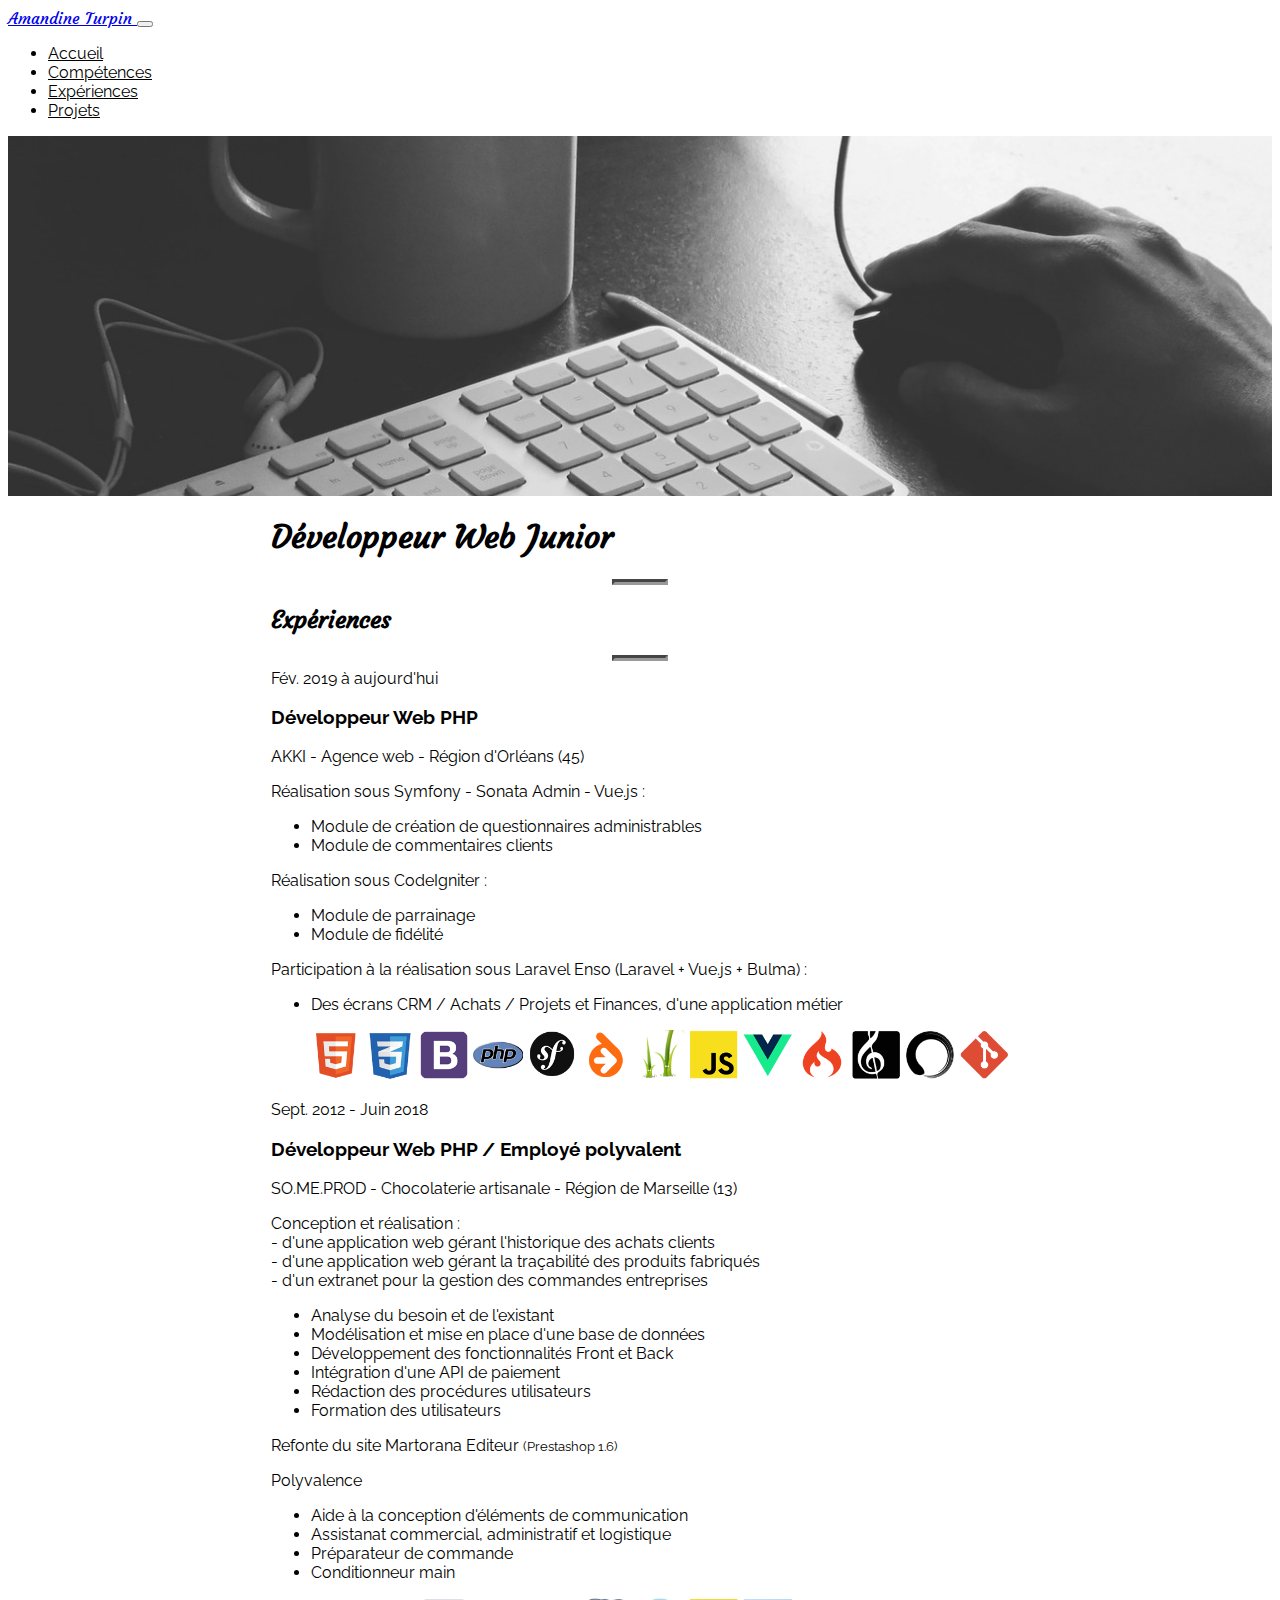
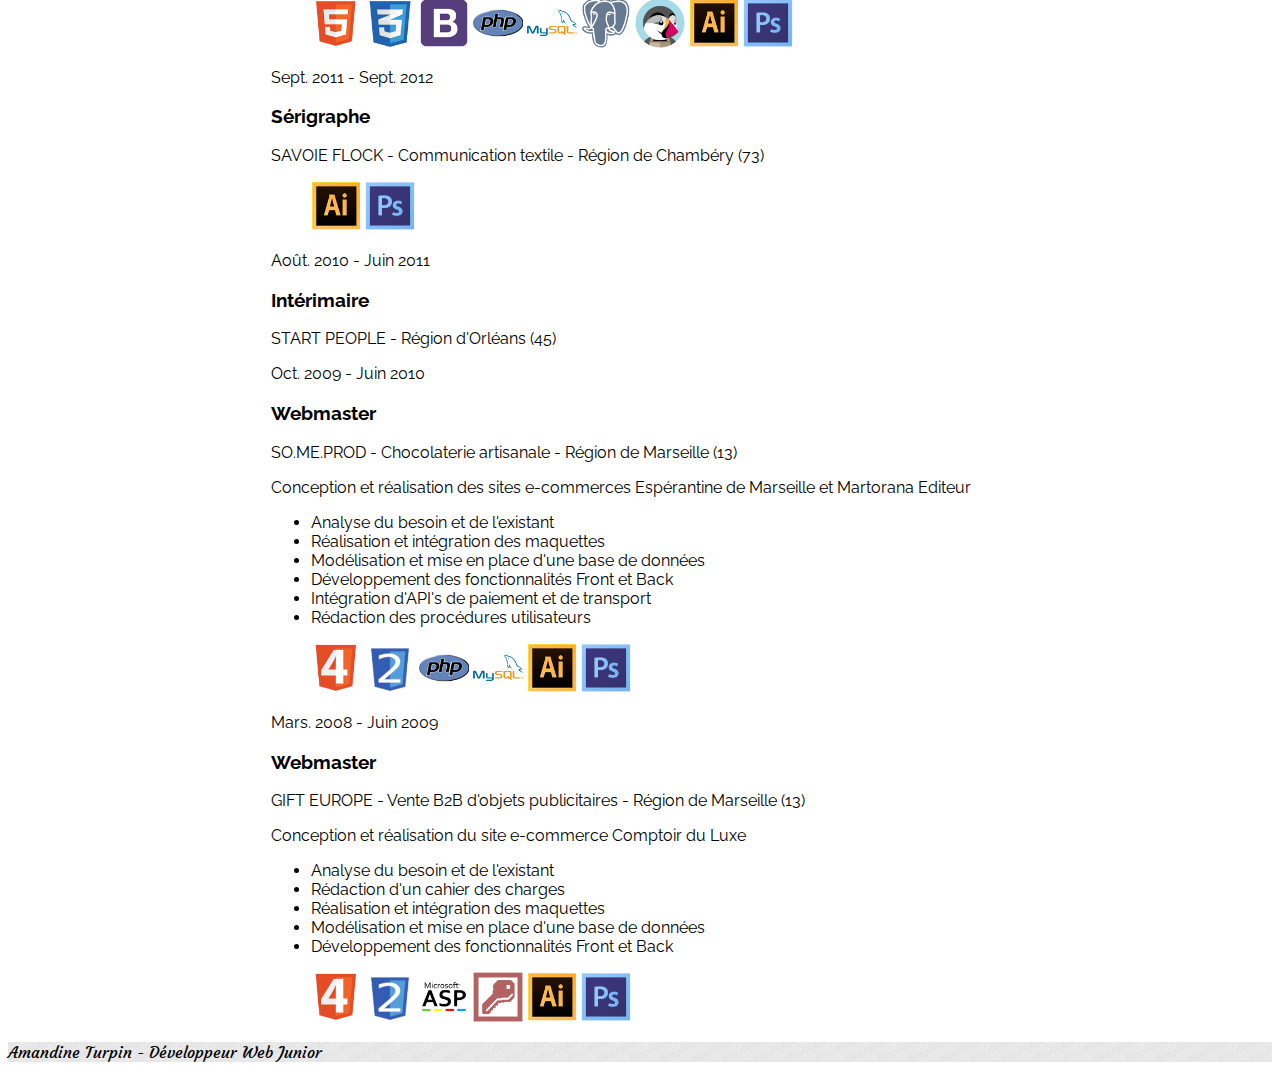
==== commit b59dce27: "[1606][edit] Update details" ====
--- a/experiences.html
+++ b/experiences.html
@@ -99,7 +99,7 @@
             <div class="col-12 col-lg-6 mt-2 mt-lg-0 order-lg-3 border-top pt-3">
                 <p>Participation à la réalisation sous Laravel Enso (Laravel + Vue.js + Bulma) : </p>
                 <ul>
-                    <li>Restitution des écrans CRM / Achats / Projets et Finances, d'une application métier</li>
+                    <li>Des écrans CRM / Achats / Projets et Finances, d'une application métier</li>
                 </ul>
             </div>
             <div class="col-12 mt-2 order-lg-5 border-top pt-3 experience-details">
--- a/css/style.css
+++ b/css/style.css
@@ -81,6 +81,17 @@
     display: inline;
 }
 
+.modal {
+    text-align: center;
+}
+
+.modal-dialog {
+    text-align: left; /* you'll likely want this */
+    max-width: 100%;
+    width: auto !important;
+    display: inline-block;
+}
+
 footer {
     background-image: url('../pictures/css/60-lines.png');
 }
